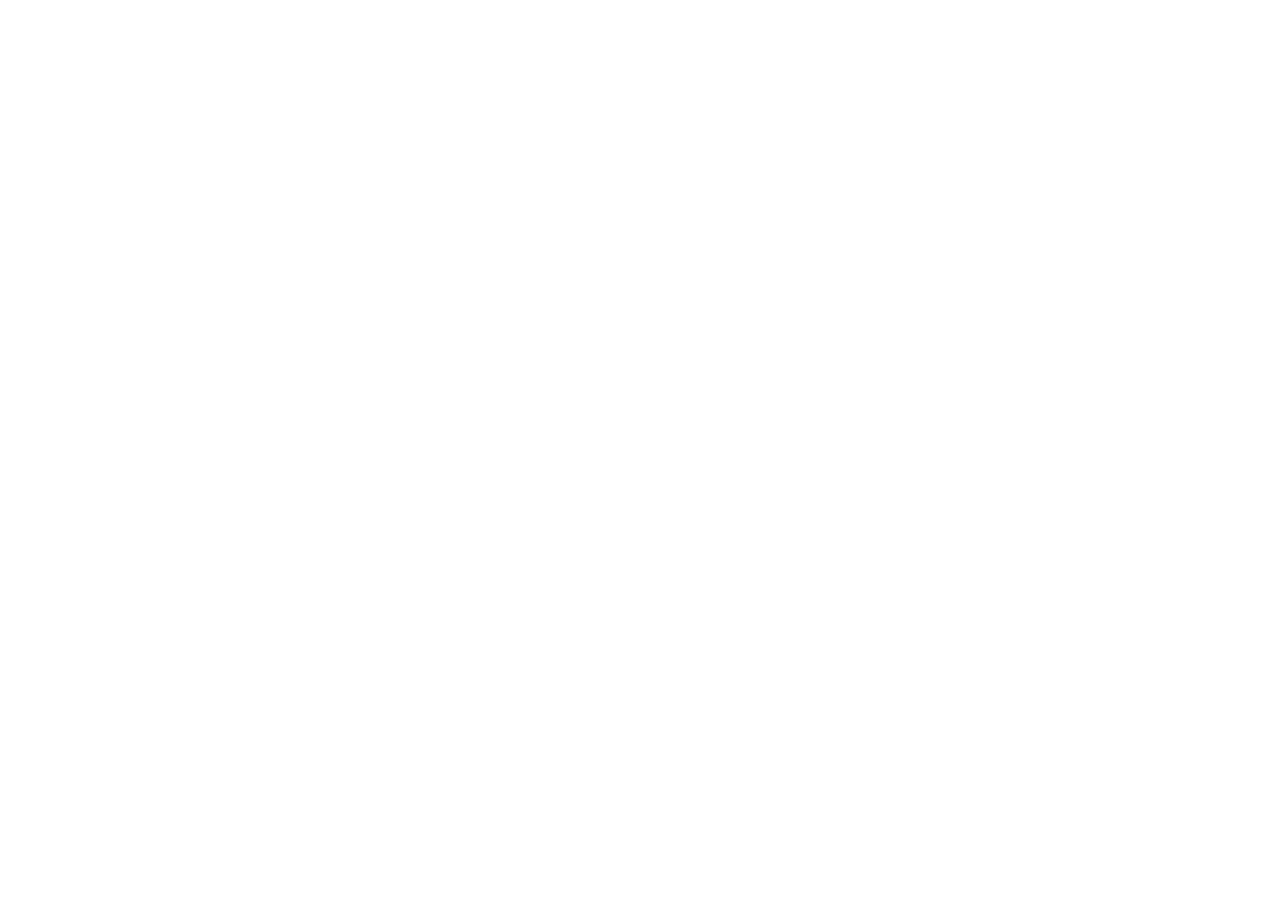
==== session04/index.html @ 97831d66 "Update" ====
<!DOCTYPE html>
<html lang="en">
<head>
    <meta charset="UTF-8">
    <meta name="viewport" content="width=device-width, initial-scale=1.0">
    <title>Session04<title>
</head>
<body>
    <h1>This is Heading01</h1>
</body>
</html>
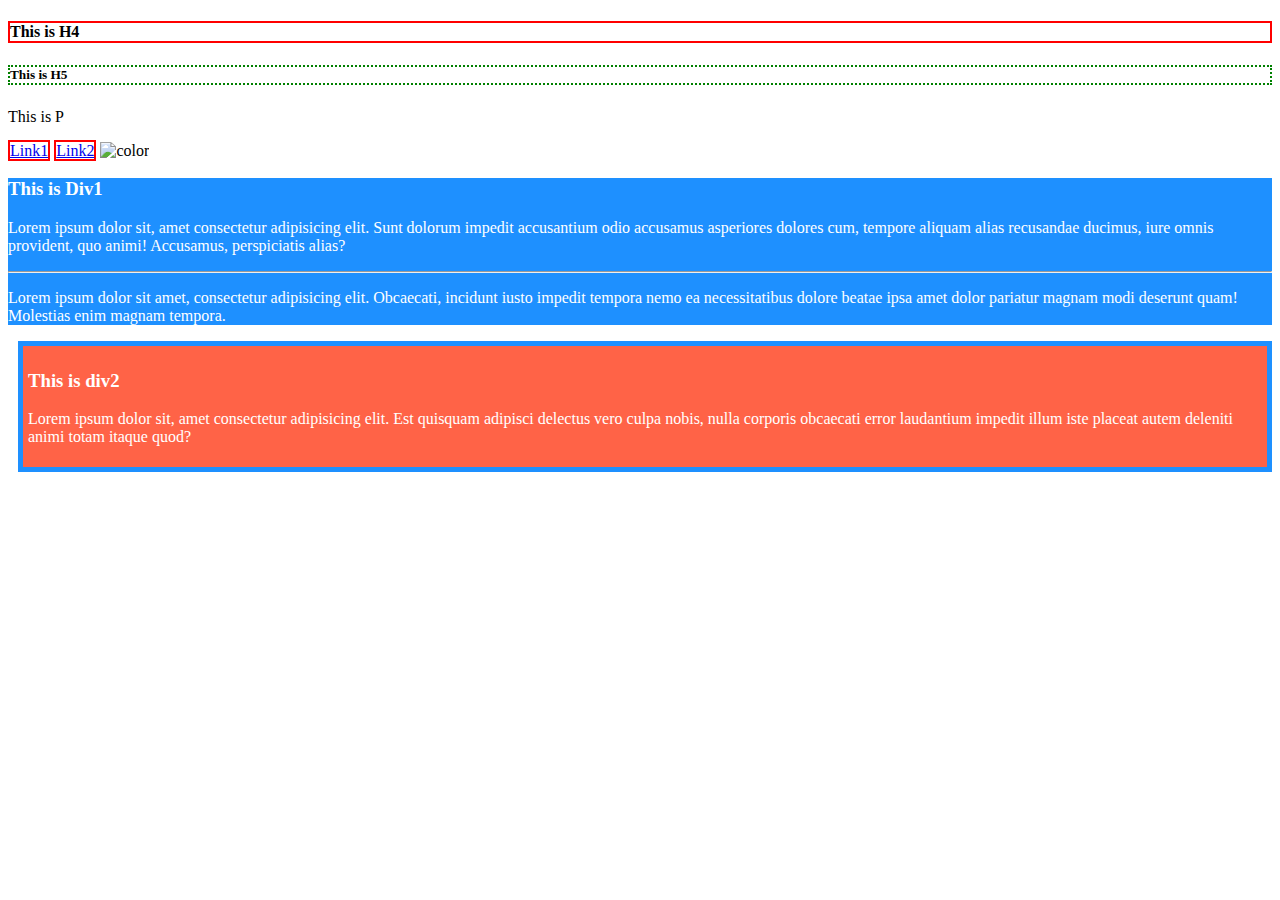
==== commit 7bf97674: "Session04" ====
--- a/session04/index.html
+++ b/session04/index.html
@@ -3,9 +3,29 @@
 <head>
     <meta charset="UTF-8">
     <meta name="viewport" content="width=device-width, initial-scale=1.0">
-    <title>Session04<title>
+    <title>Session04</title>
+    <link rel="stylesheet" href="style.css">
+    
 </head>
 <body>
-    <h1>This is Heading01</h1>
+    <h4>This is H4</h4>
+    <h5>This is H5</h5>
+    <p>This is P</p>
+    <a href="#">Link1</a>
+    <a href="#">Link2</a>
+    <img src="https://image.shutterstock.com/image-vector/dotted-spiral-vortex-royaltyfree-images-600w-2227567913.jpg" alt="color" width="150px" height="150px" title="Spin-Color">
+    <div class="background1 text">
+        <h3>This is Div1</h3>
+        <p id="p1">Lorem ipsum dolor sit, amet consectetur adipisicing elit. Sunt dolorum impedit accusantium odio accusamus asperiores dolores cum, tempore aliquam alias recusandae ducimus, iure omnis provident, quo animi! Accusamus, perspiciatis alias?</p>
+        <hr>
+        <p id="p2">
+            Lorem ipsum dolor sit amet, consectetur adipisicing elit. Obcaecati, incidunt iusto impedit tempora nemo ea necessitatibus dolore beatae ipsa amet dolor pariatur magnam modi deserunt quam! Molestias enim magnam tempora.
+        </p>
+    </div>
+    <div class="background2 text">
+        <h3>This is div2</h3>
+        <p>Lorem ipsum dolor sit, amet consectetur adipisicing elit. Est quisquam adipisci delectus vero culpa nobis, nulla corporis obcaecati error laudantium impedit illum iste placeat autem deleniti animi totam itaque quod?</p>
+    </div>
+
 </body>
 </html>--- a/session04/style.css
+++ b/session04/style.css
@@ -0,0 +1,23 @@
+h4{
+    border: 2px solid red;
+
+}
+h5{
+    border: 2px dotted green;
+}
+a{
+    border: 2px solid red;
+}
+.background1{
+    background-color: dodgerblue;
+  
+}
+.background2{
+    background-color: tomato;
+    border: 5px solid dodgerblue;
+    padding: 5px;
+    margin-left: 10px;
+}
+.text{
+    color: #fff;
+}